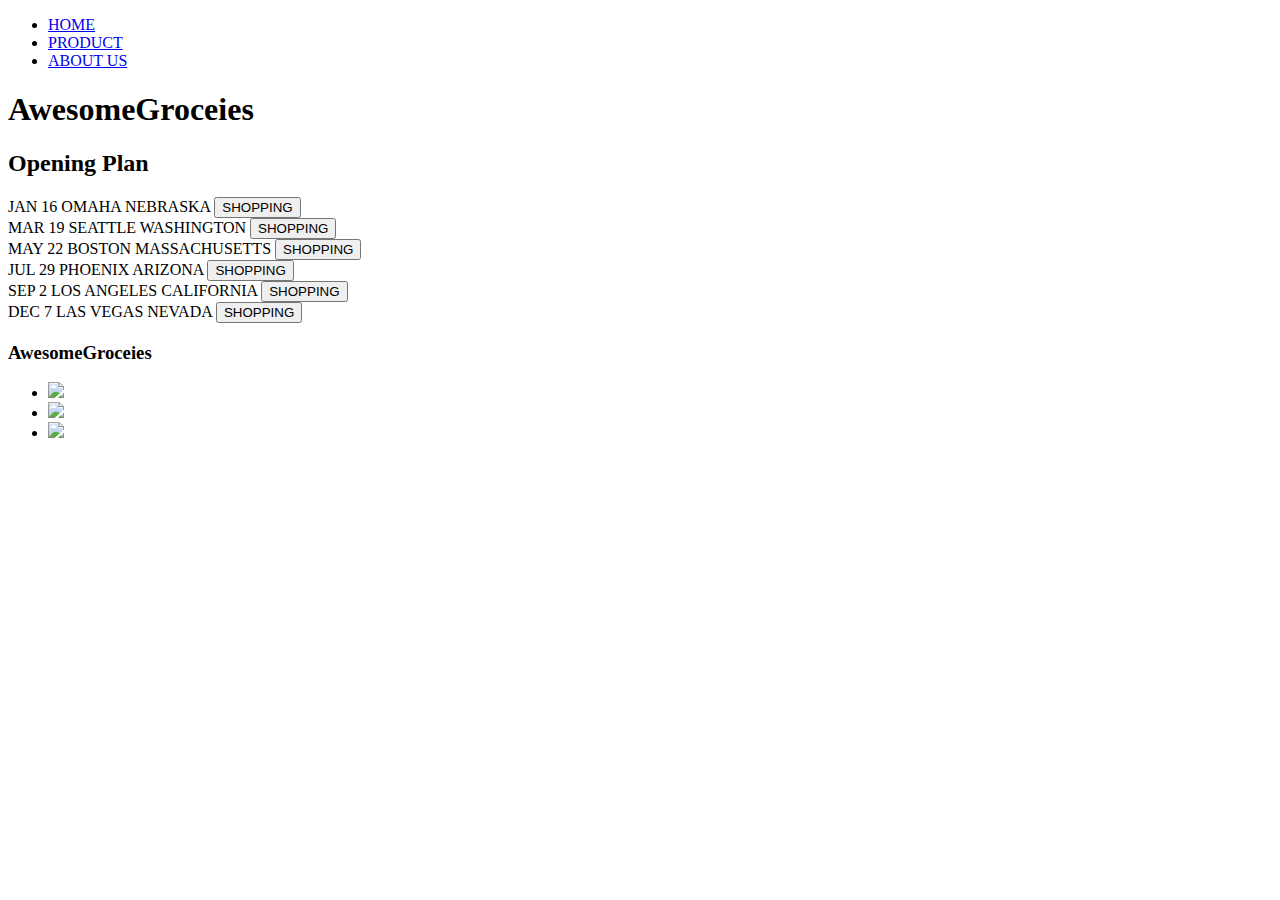
==== index.html @ 4a12d994 "Add files via upload" ====
<!DOCTYPE html>
<html>
    <head>
        <title>AwesomeGroceies</title>
        <meta name="description" content="This is the description">
        <link rel="stylesheet" href="styles.css" />
    </head>
    <body>
        <header class="main-header">
            <nav class="nav main-nav">
                <ul>
                    <li><a href="index.html">HOME</a></li>
                    <li><a href="store.html">PRODUCT</a></li>
                    <li><a href="about.html">ABOUT US</a></li>
                </ul>
            </nav>
            <h1 class="band-name band-name-large">AwesomeGroceies</h1>
        </header>
        <section class="content-section container">
            <h2 class="section-header">Opening Plan</h2>
            <div>
                <div class="tour-row">
                    <span class="tour-item tour-date">JAN 16</span>
                    <span class="tour-item tour-city">OMAHA</span>
                    <span class="tour-item tour-arena">NEBRASKA</span>
                    <button type="button" onclick="window.location.href='store.html'" class="tour-item tour-btn btn btn-primary">SHOPPING</button>
                </div>
                <div class="tour-row">
                    <span class="tour-item tour-date">MAR 19</span>
                    <span class="tour-item tour-city">SEATTLE</span>
                    <span class="tour-item tour-arena">WASHINGTON</span>
                    <button type="button" onclick="window.location.href='store.html'" class="tour-item tour-btn btn btn-primary">SHOPPING</button>
                </div>
                <div class="tour-row">
                    <span class="tour-item tour-date">MAY 22</span>
                    <span class="tour-item tour-city">BOSTON</span>
                    <span class="tour-item tour-arena">MASSACHUSETTS</span>
                    <button type="button" onclick="window.location.href='store.html'" class="tour-item tour-btn btn btn-primary">SHOPPING</button>
                </div>
                <div class="tour-row">
                    <span class="tour-item tour-date">JUL 29</span>
                    <span class="tour-item tour-city">PHOENIX</span>
                    <span class="tour-item tour-arena">ARIZONA</span>
                    <button type="button" onclick="window.location.href='store.html'" class="tour-item tour-btn btn btn-primary">SHOPPING</button>
                </div>
                <div class="tour-row">
                    <span class="tour-item tour-date">SEP 2</span>
                    <span class="tour-item tour-city">LOS ANGELES</span>
                    <span class="tour-item tour-arena">CALIFORNIA</span>
                    <button type="button" onclick="window.location.href='store.html'" class="tour-item tour-btn btn btn-primary">SHOPPING</button>
                </div>
                <div class="tour-row">
                    <span class="tour-item tour-date">DEC 7</span>
                    <span class="tour-item tour-city">LAS VEGAS</span>
                    <span class="tour-item tour-arena">NEVADA</span>
                    <button type="button" onclick="window.location.href='store.html'" class="tour-item tour-btn btn btn-primary">SHOPPING</button>
                </div>
            </div>
        </section>
        <footer class="main-footer">
            <div class="container main-footer-container">
                <h3 class="band-name">AwesomeGroceies</h3>
                <ul class="nav footer-nav">
                    <li>
                        <a href="https://www.youtube.com" target="_blank">
                            <img src="Images/YouTube Logo.png">
                        </a>
                    </li>
                    <li>
                        <a href="https://www.spotify.com" target="_blank">
                            <img src="Images/Spotify Logo.png">
                        </a>
                    </li>
                    <li>
                        <a href="https://www.facebook.com" target="_blank">
                            <img src="Images/Facebook Logo.png">
                        </a>
                    </li>
                </ul>
            </div>
        </footer>
    </body>
</html>
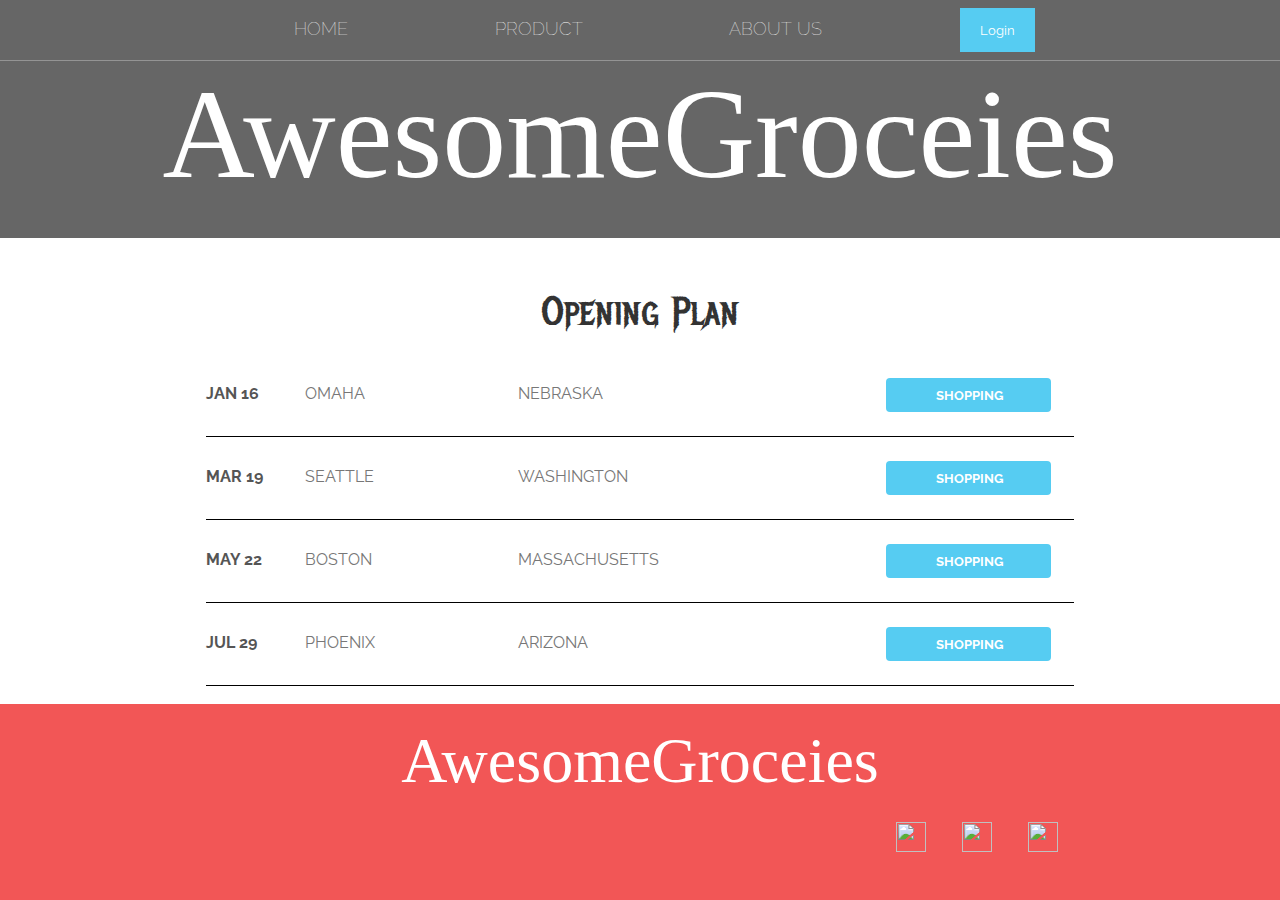
==== commit 675724cd: "420 update" ====
--- a/index.html
+++ b/index.html
@@ -4,6 +4,7 @@
         <title>AwesomeGroceies</title>
         <meta name="description" content="This is the description">
         <link rel="stylesheet" href="styles.css" />
+<link rel="stylesheet" type="text/css" href="formStyle.css"/>
     </head>
     <body>
         <header class="main-header">
@@ -12,8 +13,63 @@
                     <li><a href="index.html">HOME</a></li>
                     <li><a href="store.html">PRODUCT</a></li>
                     <li><a href="about.html">ABOUT US</a></li>
+                    <li><button onclick="document.getElementById('id01').style.display='block'" style="width:auto;">Login</button></li>
                 </ul>
             </nav>
+ <div id="id01" class="modal">
+
+            <form class="modal-content animate" action="database.php" method="Get">
+    
+    
+                <div class="container" style="display: block; margin: 0 auto;">
+                    <h2 class="imgcontainer">Login</h2>
+                    <label for="uname"><b>Username</b></label>
+                    <input type="text" placeholder="Enter Username" name="uname" required>
+                    <br />
+                    <label for="psw"><b>Password&nbsp;</b></label>
+                    <input type="password" placeholder="Enter Password" name="psw" required>
+                    <br />
+                    <button type="submit">Login</button>
+                    <label>
+                        <input type="checkbox" checked="checked" name="remember"> Remember me
+                    </label>
+                </div>
+    
+                <div class="container" style="background-color:#f1f1f1">
+                    <button type="button" onclick="document.getElementById('id01').style.display='none'"
+                        class="cancelbtn">Cancel</button>
+                   <button class= "reg" onclick="document.getElementById('id02').style.display='block'">Regist</button>
+                </div>
+            </form>
+        </div>
+		
+		 <div id="id02" class="modal">
+
+            <form class="modal-content animate" action="database.php" method="Get">
+    
+    
+                <div class="container" style="display: block; margin: 0 auto;">
+                    <h2 class="imgcontainer">Registration</h2>
+                    <label for="uname"><b>Username</b></label>
+                    <input type="text" placeholder="Enter Username" name="uname" required>
+                    <br />
+                    <label for="psw"><b>Password&nbsp;</b></label>
+                    <input type="password" placeholder="Enter Password" name="psw" required>
+                    <br />
+                    <button type="submit">Login</button>
+                    <label>
+                        <input type="checkbox" checked="checked" name="remember"> Remember me
+                    </label>
+                </div>
+    
+                <div class="container" style="background-color:#f1f1f1">
+                    <button type="button" onclick="document.getElementById('id02').style.display='none'"
+                        class="cancelbtn">Cancel</button>
+                    <span class="psw">Forgot <a onclick="document.getElementById('id02').style.display='block'" style="width:auto;">Login</</span>
+                </div>
+            </form>
+        </div>
+
             <h1 class="band-name band-name-large">AwesomeGroceies</h1>
         </header>
         <section class="content-section container">
@@ -63,7 +119,7 @@
                 <ul class="nav footer-nav">
                     <li>
                         <a href="https://www.youtube.com" target="_blank">
-                            <img src="Images/YouTube Logo.png">
+                            <img src="Images/YouTubeLogo.png">
                         </a>
                     </li>
                     <li>
@@ -79,5 +135,16 @@
                 </ul>
             </div>
         </footer>
+    <script>
+        // Get the modal
+        var modal = document.getElementById('id01');
+    
+        // When the user clicks anywhere outside of the modal, close it
+        window.onclick = function (event) {
+          if (event.target == modal) {
+            modal.style.display = "none";
+          }
+        }
+      </script>
     </body>
 </html>--- a/styles.css
+++ b/styles.css
@@ -0,0 +1,343 @@
+@import url('https://fonts.googleapis.com/css?family=Raleway:300,400,700');
+@import url("https://fonts.googleapis.com/css?family=Metal+Mania");
+
+@font-face {
+    font-family: "Booter - Zero Zero";
+    src: url("Fonts/Booter - Zero Zero.woff") format("woff"),
+         url("Fonts/Booter - Zero Zero.woff2") format("woff2");
+    font-weight: normal;
+    font-style: normal;
+}
+
+* {
+    box-sizing: border-box;
+    font-family: Raleway;
+    color: #777;
+}
+
+html, body {
+    margin: 0;
+    padding: 0;
+    min-height: 100%;
+}
+
+.nav ul {
+    margin: 0;
+}
+
+.nav li {
+    display: inline;
+}
+
+.nav a {
+    display: inline-block;
+    padding: .5em;
+    color: white;
+    text-decoration: none;
+}
+
+.main-nav {
+    text-align: center;
+    font-size: 1.1em;
+    font-weight: lighter;
+    border-bottom: 1px solid rgba(255, 255, 255, .3)
+}
+
+.main-nav li {
+    padding: 0 5%;
+}
+
+.nav a:hover {
+    background-color: rgba(255, 255, 255, .3)
+}
+
+.main-header {
+    background-color: rgba(0, 0, 0, .6);
+    background-image: url("Images/Header Background.jpg");
+    background-blend-mode: multiply;
+    background-size: cover;
+    padding-bottom: 30px;
+}
+
+.band-name {
+    text-align: center;
+    margin: 0;
+    font-size: 4em;
+    font-family: "Booter - Zero Zero";
+    font-weight: normal;
+    color: white;
+}
+
+.band-name-large {
+    font-size: 8em;
+}
+
+.content-section {
+    margin: 1em;
+}
+
+.container {
+    max-width: 900px;
+    margin: 0 auto;
+    padding: 0 1.5em;
+}
+.section-header {
+    font-family: "Metal Mania";
+    font-weight: normal;
+    color: #333;
+    text-align: center;
+    font-size: 2.5em;
+}
+
+.about-band-image {
+    float: left;
+    height: 200px;
+    width: 200px;
+    margin: 15px;
+    border-radius: 50%;
+}
+
+.main-footer {
+    background-color: rgb(242, 86, 86);
+    color: white;
+	width: 100%;
+    bottom: 0;
+    position: fixed;
+    padding: .25em 0;
+}
+
+.main-footer-container {
+    display: flex;
+    align-items: center;
+}
+
+.main-footer-container ul {
+    flex-grow: 1;
+    text-align: end;
+}
+
+.footer-nav li {
+    padding: 0 .5em;
+}
+
+.footer-nav img {
+    width: 30px;
+    height: 30px;
+}
+
+.btn {
+    text-align: center;
+    vertical-align: middle;
+    padding: .67em .67em;
+    cursor: pointer;
+}
+
+.btn-header {
+    margin: .5em 15% 2em 15%;
+    color: white;
+    border: 2px solid #2D9CDB;
+    background-color: rgba(255, 255, 255, .1);
+    border-radius: 0;
+    font-size: 1.5em;
+    font-weight: lighter;
+    padding-left: 2em;
+    padding-right: 2em;
+}
+
+.btn-header:hover {
+    background-color: rgba(255, 255, 255, .3);
+}
+
+.btn-play {
+    display: block;
+    margin: 0 auto;
+    color: #2D9CDB;
+    font-size: 4em;
+    border-radius: 50%;
+    width: 100px;
+    height: 100px;
+    padding: 0;
+    text-align: center;
+}
+
+.btn-primary {
+    color: white;
+    background-color: #56CCF2;
+    border: none;
+    border-radius: .3em;
+    font-weight: bold;
+}
+
+.btn-primary:hover {
+    background-color: #2D9CDB;
+}
+
+.tour-row {
+    border-bottom: 1px solid black;
+    padding-bottom: 1em;
+    margin-bottom: 1em;
+}
+
+.tour-row:last-child {
+    border: none;
+}
+
+.tour-item {
+    display: inline-block;
+    padding-right: .5em;
+}
+
+.tour-date {
+    color: #555;
+    width: 11%;
+    font-weight: bold;
+}
+
+.tour-city {
+    width: 24%;
+}
+
+.tour-arena {
+    width: 42%;
+}
+
+.tour-btn {
+    max-width: 19%;
+}
+
+.shop-item {
+    margin: 30px;
+}
+
+.shop-item-title {
+    display: block;
+    width: 100%;
+    text-align: center;
+    font-weight: bold;
+    font-size: 1.5em;
+    color: #333;
+    margin-bottom: 15px;
+}
+
+.shop-item-image {
+    height: 250px;
+}
+
+.shop-item-details {
+    display: flex;
+    align-items: center;
+    padding: 5px;
+}
+
+.shop-item-price {
+    flex-grow: 1;
+    color: #333;
+}
+
+.shop-items {
+    display: flex;
+    flex-wrap: wrap;
+    justify-content: space-around;
+}
+
+.cart-header {
+    font-weight: bold;
+    font-size: 1.25em;
+    color: #333;
+}
+
+.cart-column {
+    display: flex;
+    align-items: center;
+    border-bottom: 1px solid black;
+    margin-right: 1.5em;
+    padding-bottom: 10px;
+    margin-top: 10px;
+}
+
+.cart-row {
+    display: flex;
+}
+
+.cart-item {
+    width: 45%;
+}
+
+.cart-price {
+    width: 20%;
+    font-size: 1.2em;
+    color: #333;
+}
+
+.cart-quantity {
+    width: 35%;
+}
+
+.cart-item-title {
+    color: #333;
+    margin-left: .5em;
+    font-size: 1.2em;
+}
+
+.cart-item-image {
+    width: 75px;
+    height: auto;
+    border-radius: 10px;
+}
+
+.btn-danger {
+    color: white;
+    background-color: #EB5757;
+    border: none;
+    border-radius: .3em;
+    font-weight: bold;
+}
+
+.btn-danger:hover {
+    background-color: #CC4C4C;
+}
+
+.cart-quantity-input {
+    height: 34px;
+    width: 50px;
+    border-radius: 5px;
+    border: 1px solid #56CCF2;
+    background-color: #eee;
+    color: #333;
+    padding: 0;
+    text-align: center;
+    font-size: 1.2em;
+    margin-right: 25px;
+}
+
+.cart-row:last-child {
+    border-bottom: 1px solid black;
+}
+
+.cart-row:last-child .cart-column {
+    border: none;
+}
+
+.cart-total {
+    text-align: end;
+    margin-top: 10px;
+    margin-right: 10px;
+}
+
+.cart-total-title {
+    font-weight: bold;
+    font-size: 1.5em;
+    color: black;
+    margin-right: 20px;
+}
+
+.cart-total-price {
+    color: #333;
+    font-size: 1.1em;
+}
+
+.btn-purchase {
+    display: block;
+    margin: 40px auto 80px auto;
+    font-size: 1.75em;
+}--- a/formStyle.css
+++ b/formStyle.css
@@ -0,0 +1,151 @@
+body {
+    font-family: Arial, Helvetica, sans-serif;
+  }
+
+  /* Full-width input fields */
+  input[type=text],
+  input[type=password] {
+    width: 50%;
+    padding: 12px 20px;
+    margin: 8px 0;
+    display: inline-block;
+    border: 1px solid #ccc;
+    box-sizing: border-box;
+  }
+
+  /* Set a style for all buttons */
+  button {
+    background-color: #56CCF2;
+    color: white;
+    padding: 14px 20px;
+    margin: 8px 0;
+    border: none;
+    cursor: pointer;
+    width: 100%;
+  }
+
+  button:hover {
+    opacity: 0.8;
+  }
+  .reg
+  {
+	  width: auto;
+	  float: right;
+	  padding: 10px 18px;
+	  background-color: rgb(66, 244, 95);
+	
+	  
+  }
+
+  /* Extra styles for the cancel button */
+  .cancelbtn {
+    width: auto;
+    padding: 10px 18px;
+    background-color: #f44336;
+  }
+
+  /* Center the image and position the close button */
+  .imgcontainer {
+    text-align: center;
+    margin: 24px 0 12px 0;
+    position: relative;
+  }
+
+
+  .container {
+    padding: 16px;
+    display: block;
+    margin: 0 auto;
+  }
+
+  span.psw {
+    float: right;
+    padding-top: 10px;
+  }
+
+  /* The Modal (background) */
+  .modal {
+    display: none;
+    /* Hidden by default */
+    position: fixed;
+    /* Stay in place */
+    z-index: 1;
+    /* Sit on top */
+    left: 0;
+    top: 0;
+    width: 100%;
+    /* Full width */
+    height: 100%;
+    /* Full height */
+    overflow: auto;
+    /* Enable scroll if needed */
+    background-color: rgb(0, 0, 0);
+    /* Fallback color */
+    background-color: rgba(0, 0, 0, 0.4);
+    /* Black w/ opacity */
+    padding-top: 60px;
+  }
+
+  /* Modal Content/Box */
+  .modal-content {
+    background-color: #fefefe;
+    margin: 5% auto 15% auto;
+    /* 5% from the top, 15% from the bottom and centered */
+    border: 1px solid #888;
+    width: 40%;
+    /* Could be more or less, depending on screen size */
+  }
+
+  /* The Close Button (x) */
+  .close {
+    position: absolute;
+    right: 25px;
+    top: 0;
+    color: #000;
+    font-size: 35px;
+    font-weight: bold;
+  }
+
+  .close:hover,
+  .close:focus {
+    color: red;
+    cursor: pointer;
+  }
+
+  /* Add Zoom Animation */
+  .animate {
+    -webkit-animation: animatezoom 0.6s;
+    animation: animatezoom 0.6s
+  }
+
+  @-webkit-keyframes animatezoom {
+    from {
+      -webkit-transform: scale(0)
+    }
+
+    to {
+      -webkit-transform: scale(1)
+    }
+  }
+
+  @keyframes animatezoom {
+    from {
+      transform: scale(0)
+    }
+
+    to {
+      transform: scale(1)
+    }
+  }
+
+  /* Change styles for span and cancel button on extra small screens */
+  @media screen and (max-width: 300px) {
+    span.psw {
+      display: block;
+      float: none;
+    }
+
+    .cancelbtn {
+      width: 100%;
+    }
+  }
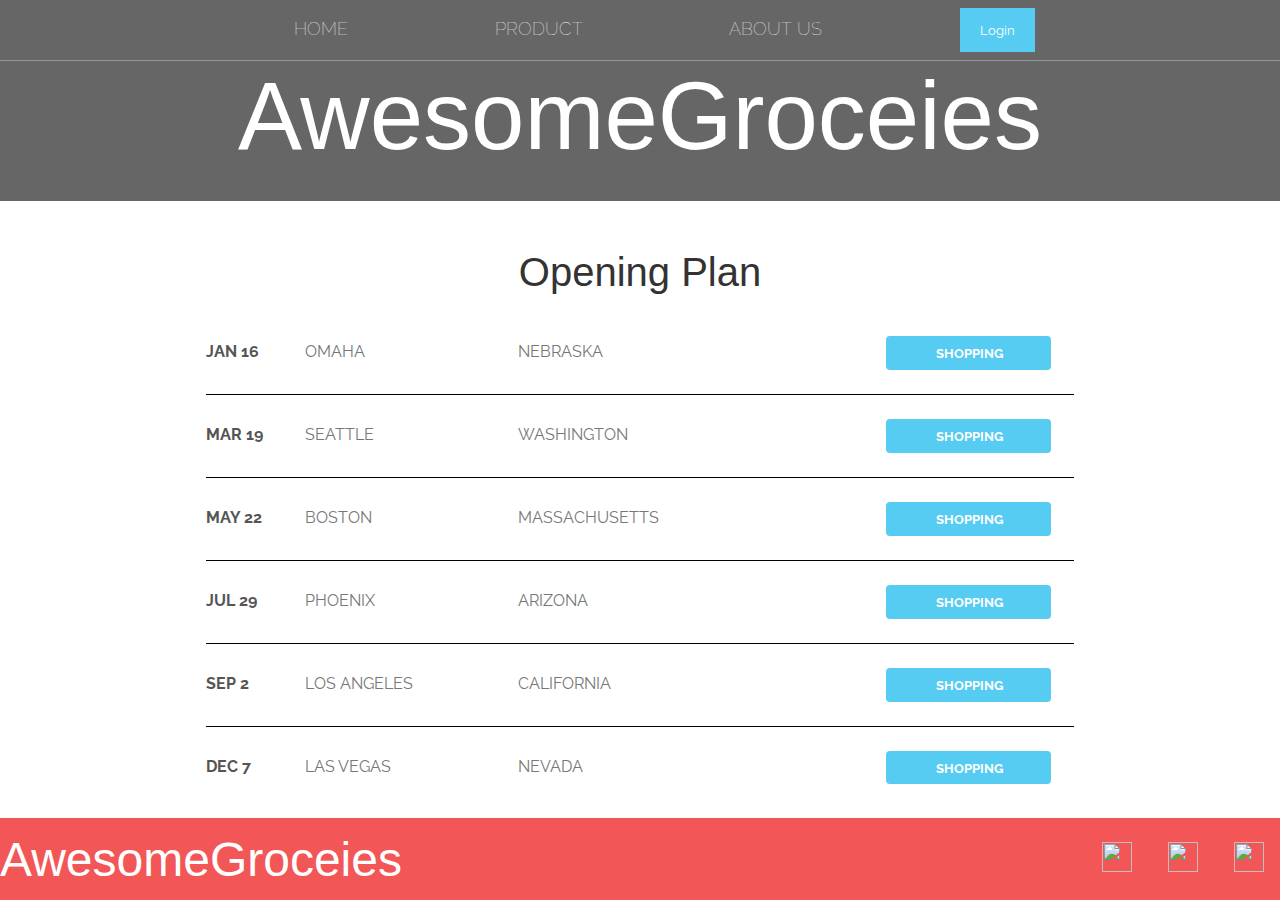
==== commit 7fd9f47d: "bug fixed" ====
--- a/index.html
+++ b/index.html
@@ -65,7 +65,7 @@
                 <div class="container" style="background-color:#f1f1f1">
                     <button type="button" onclick="document.getElementById('id02').style.display='none'"
                         class="cancelbtn">Cancel</button>
-                    <span class="psw">Forgot <a onclick="document.getElementById('id02').style.display='block'" style="width:auto;">Login</</span>
+                    
                 </div>
             </form>
         </div>
@@ -114,12 +114,12 @@
             </div>
         </section>
         <footer class="main-footer">
-            <div class="container main-footer-container">
+            <div class="main-footer-container">
                 <h3 class="band-name">AwesomeGroceies</h3>
                 <ul class="nav footer-nav">
                     <li>
                         <a href="https://www.youtube.com" target="_blank">
-                            <img src="Images/YouTubeLogo.png">
+                            <img src="Images/Youtube Logo.png">
                         </a>
                     </li>
                     <li>
--- a/styles.css
+++ b/styles.css
@@ -62,14 +62,14 @@
 .band-name {
     text-align: center;
     margin: 0;
-    font-size: 4em;
-    font-family: "Booter - Zero Zero";
+    font-family: Arial Verdana , Sans-serif;
     font-weight: normal;
+	font-size: 3em;
     color: white;
 }
 
 .band-name-large {
-    font-size: 8em;
+    font-size: 6em;
 }
 
 .content-section {
@@ -82,7 +82,7 @@
     padding: 0 1.5em;
 }
 .section-header {
-    font-family: "Metal Mania";
+    font-family: Arial Verdana , Sans-serif;
     font-weight: normal;
     color: #333;
     text-align: center;
@@ -102,8 +102,8 @@
     color: white;
 	width: 100%;
     bottom: 0;
-    position: fixed;
-    padding: .25em 0;
+	margin-bottom: 0;
+	position:fixed;
 }
 
 .main-footer-container {
@@ -122,7 +122,7 @@
 
 .footer-nav img {
     width: 30px;
-    height: 30px;
+	height: 30px;
 }
 
 .btn {
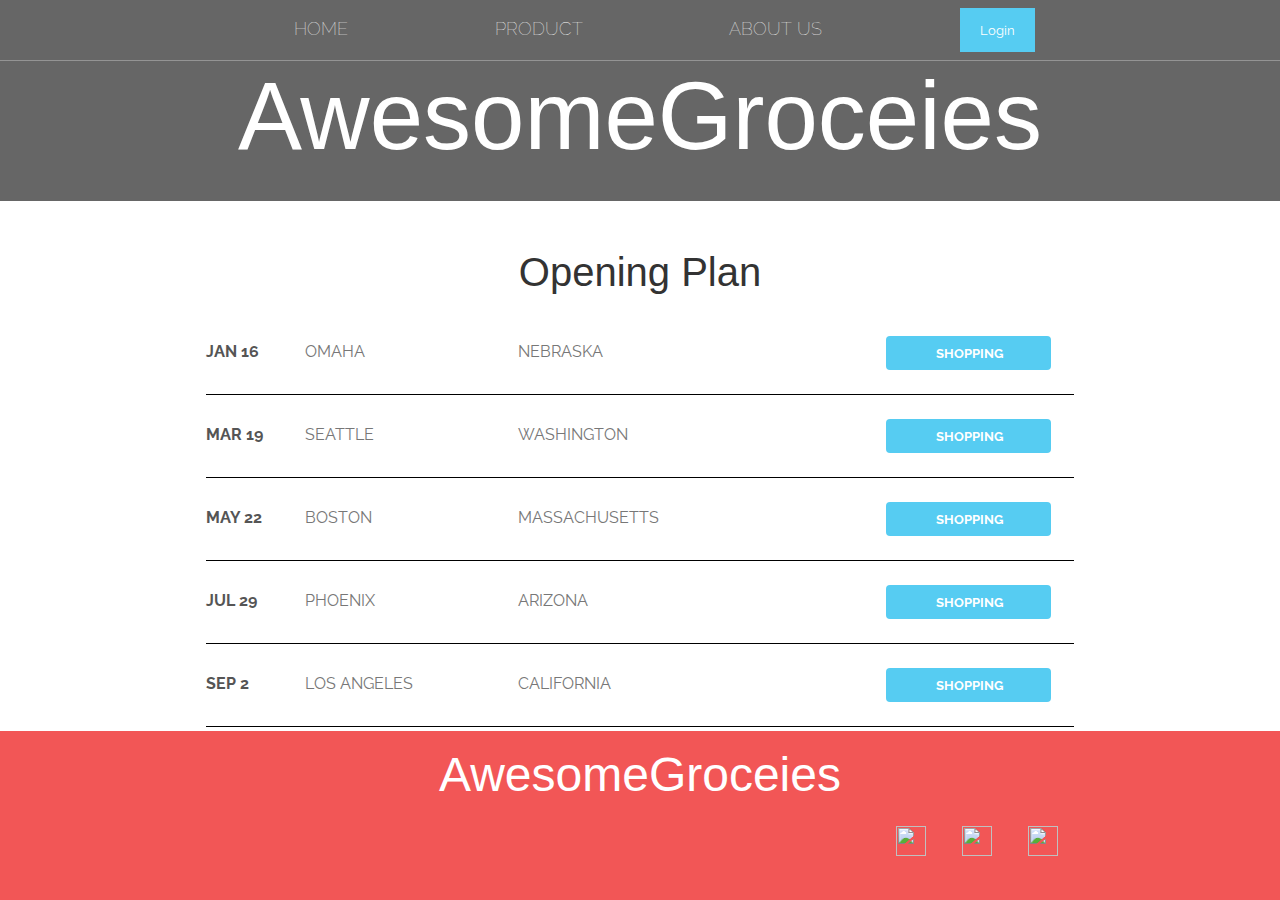
==== commit d5b78d41: "final update" ====
--- a/index.html
+++ b/index.html
@@ -18,7 +18,7 @@
             </nav>
  <div id="id01" class="modal">
 
-            <form class="modal-content animate" action="database.php" method="Get">
+            <form class="modal-content animate" action="database.php" method="post">
     
     
                 <div class="container" style="display: block; margin: 0 auto;">
@@ -45,7 +45,7 @@
 		
 		 <div id="id02" class="modal">
 
-            <form class="modal-content animate" action="database.php" method="Get">
+            <form class="modal-content animate" action="regist.php" method="post">
     
     
                 <div class="container" style="display: block; margin: 0 auto;">
@@ -114,12 +114,12 @@
             </div>
         </section>
         <footer class="main-footer">
-            <div class="main-footer-container">
+            <div class="container main-footer-container">
                 <h3 class="band-name">AwesomeGroceies</h3>
                 <ul class="nav footer-nav">
                     <li>
                         <a href="https://www.youtube.com" target="_blank">
-                            <img src="Images/Youtube Logo.png">
+                            <img src="Images/YouTubeLogo.png">
                         </a>
                     </li>
                     <li>
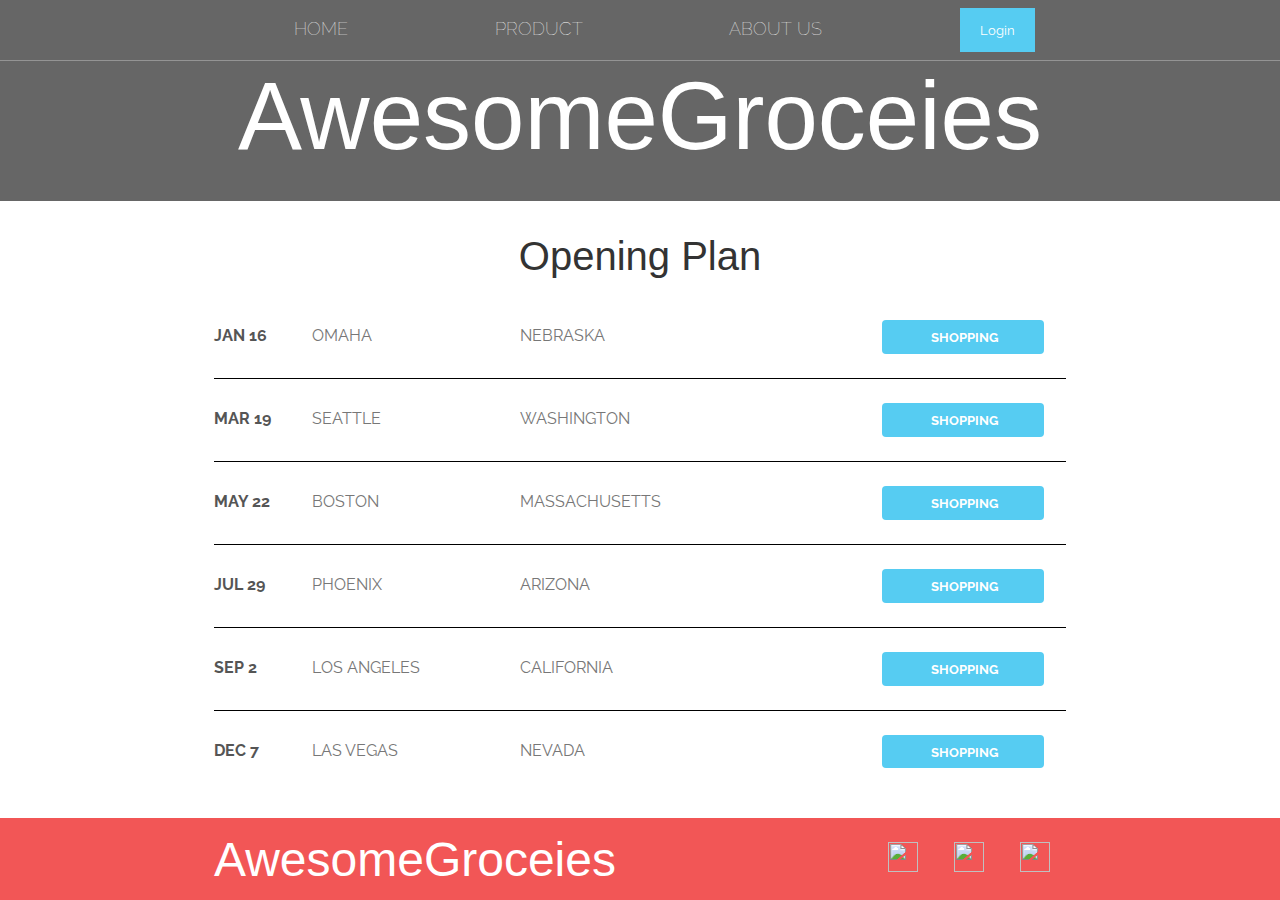
==== commit e183df9e: "footer position bug fixed" ====
--- a/index.html
+++ b/index.html
@@ -18,7 +18,7 @@
             </nav>
  <div id="id01" class="modal">
 
-            <form class="modal-content animate" action="database.php" method="post">
+            <form class="modal-content animate" action="database.php" method="Get">
     
     
                 <div class="container" style="display: block; margin: 0 auto;">
@@ -45,7 +45,7 @@
 		
 		 <div id="id02" class="modal">
 
-            <form class="modal-content animate" action="regist.php" method="post">
+            <form class="modal-content animate" action="database.php" method="Get">
     
     
                 <div class="container" style="display: block; margin: 0 auto;">
@@ -114,12 +114,13 @@
             </div>
         </section>
         <footer class="main-footer">
+			<link rel="stylesheet" href="styles.css" />
             <div class="container main-footer-container">
                 <h3 class="band-name">AwesomeGroceies</h3>
                 <ul class="nav footer-nav">
                     <li>
                         <a href="https://www.youtube.com" target="_blank">
-                            <img src="Images/YouTubeLogo.png">
+                            <img src="Images/Youtube Logo.png">
                         </a>
                     </li>
                     <li>
